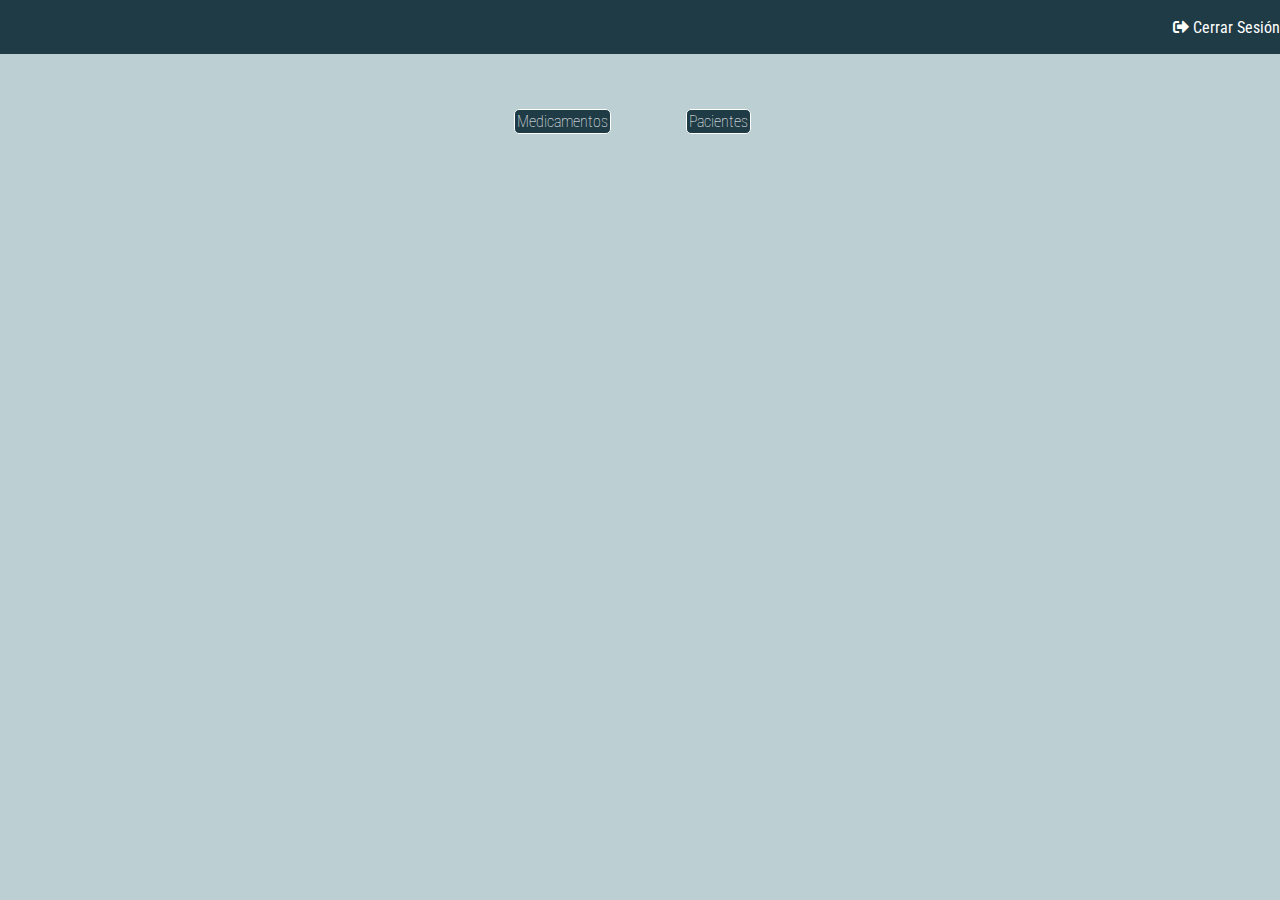
==== adminView.html @ 19a1e33e "ADDED adminView FILES" ====
<!DOCTYPE html> 
<html>
    <head lang="es">
        <title>MediDocs</title>
        <meta charset="UTF-8">
        <link rel="stylesheet" href="main.css">
        <!--Fonts-->
        <link rel="preconnect" href="https://fonts.gstatic.com">
        <!--Icons-->
        <link href="https://fonts.googleapis.com/css2?family=Roboto+Condensed&display=swap" rel="stylesheet"> 
        <link rel="stylesheet" href="//use.fontawesome.com/releases/v5.0.7/css/all.css">
        <!--jQuery-->
        <script src="https://ajax.googleapis.com/ajax/libs/jquery/3.5.1/jquery.min.js"></script>
        <script src="js/main.js"></script>
    </head>
    <body>
        <header>

        </header>
        <nav>
            <div id="logo">
                <a><i class="fas fa-sign-out-alt"></i> Cerrar Sesión</a>
            </div>
        </nav>
            <main> 
                <div id = "container">
                    <div id="leftbox">
                        <button type="button" class="btnM" id="meds">Medicamentos</button>
                    </div>
                    <div id="rightbox" >
                        <button type="button" class="btnM" id="pacientes">Pacientes</button>
                    </div>
                </div>
            </main>
        <footer>

        </footer>
        <script>
        </script>
    </body>
</html>
---- main.css ----
/* C O L O R E S 
#1e3b46   	(30,59,70) azul fuerte
#26a892  	(38,168,146) aqua
#bccfd2     (188,207,210) azul pálido
#d8c6b2     (216,198,178) rosita
#634014     (99,64,20)   cafe
*/

* {
    box-sizing: border-box;
}

html{
    height: 100%;
    width: 100%;
}

body {
    position: relative;
    background-color: #bccfd2;
    font-family: 'Roboto Condensed', Verdana, Geneva, Tahoma, sans-serif;
    width: 100%;
    margin:0;
    height: 100vh;
}

nav {
    position: fixed;
    background-color: #1e3b46;
    width: 100%;
    top:0;
    height: 6vh;
    color: white;
    display: flex;
    justify-content: end;
    align-items: center;
    flex-wrap: wrap;
}
a{
    align-items: center;
    margin-left: 100px;
}


nav #navOpt {
    display: flex;
    width: 200px;
    justify-content: space-around;
    color: white;
}

nav #navOpt a{
    color: white;
}

nav #navOpt a:hover{
    cursor: pointer;
    color: #26a892;
    text-decoration: none;
}

main {
    padding-top:5%;
    width: 100%;
    height: 100%;
    text-align: center;
}

main #wrapper {
    background:linear-gradient(to right bottom,rgba(255,255,255,0.6),rgba(38,168,146,0.3));
    padding: 5%;
    margin: 0 15%;
    text-align: center;
    height: fit-content;
    border-radius: 10px;
    min-height: 90%;
    
}

main #wrapper {
    font-size: 150%;
}

.btn-submit{
    background-color: #1e3b46;
    color:white;
    border:1 px solid;
    border-color: #1e3b46;
    border-radius: 5px;
}

.btn-submit:hover{
    background-color:#bccfd2;
    color: #1e3b46;
   
}

.btnM {
   border-radius: 5px;
   padding: 2%;
   border-style: solid;
   border-width: 1px;
   border-color: white;
   background-color: #1e3b46;
   color: white;
   font-family: 'Roboto Condensed', Verdana, Geneva, Tahoma, sans-serif;
   font-weight: lighter;
   text-decoration: none;
   font-size: medium;
}

.btnM:hover {
    cursor: pointer;
    background-color: #bccfd2;
    border-style: solid;
    border-width: 1px;
    color:#1e3b46;
    border-color: #1e3b46;
}
#container{
    margin-top: 3%;
    width: 100%;
    height: 500px;
}
#leftbox{
    float: left;
    width: 100px;
    height: max-content;
    font-size: 20pt;
    margin-left: 40%;
}
#rightbox{
    float: right;
    width: 100px;
    height:max-content;
    font-size: 20pt;
    margin-right: 40%;

}
.boton{
    padding: 50px,50px;
}

.nav-tabs .nav-item.show .nav-link, .nav-tabs .nav-link {
    color:#26a892;
    background-color: white;
    font-size: medium;
    border:none;
}

.nav-tabs .nav-item.show .nav-link, .nav-tabs .nav-link:hover {
    color:#1e3b46;
    background-color: white;
    font-size: medium;
}

.nav-tabs .nav-item.show .nav-link, .nav-tabs .nav-link.active{

    color:white;
    background-color: #1e3b46;
}

.form {
    font-size: large;
    text-align: left;
}

#input-btns {
    text-align: center;
}

textarea{
    max-width: 100%;
}

legend{
    color: #1e3b46;
    font-weight: bold;
}

/* vistaPaciente */
#basicInfo {
    background:linear-gradient(to left bottom,rgba(255,255,255,0.6),rgba(38,168,146,0.3));
    padding: 2% ;
    margin: 0 15%;
    border-radius: 10px;
    height: fit-content;
    text-align: left;
    font-size: large;
}

.flex-container{
    display: flex;
    flex-direction: row;
    flex-wrap: wrap;
    justify-content: left;
}

.flex-item-info{
    word-wrap: break-word;
    padding-right: 2%;
}

.flex-4{
    width: 25%;
}

.flex-5{
    width: 20%;
}

.flex-3{
    width: 33%;
}

.subtitulo{
    color:#1e3b46;
}

.entrada {
    
    padding: 2% ;
    margin: 3% 15%;
    border-radius: 10px;
    height: fit-content;
    text-align: left;
    font-size: large;
}

.consulta{
    background:linear-gradient(to left bottom,rgba(255,255,255,0.6),rgba(38,168,146,0.3));
}

/* Login Page */

.login-container {
    width: 40%;
    height: 40%;
    margin: 15% auto;
    background:linear-gradient(to right bottom,rgba(255,255,255,0.6),rgba(38,168,146,0.3));
    border-radius: 10px;
    border: 1px solid;
    border-color: #1e3b46;
    -moz-box-shadow:    4px 4px 5px 4px grey;
    -webkit-box-shadow: 4px 4px 5px 4px grey;
    box-shadow:         4px 4px 5px 4px grey;
}

.form-group {
    padding: 10px;
    width: 80%;
    margin: 0 auto;
}

.input-text {
    width: 100%;
    height: 30px;
}

.tooltip {
    position: relative;
    display: inline-block;
    border-bottom: 1px dotted black;
  }
  
.tooltip .tooltiptext {
    visibility: hidden;
    width: 80%;
    background-color: black;
    color: #fff;
    text-align: center;
    border-radius: 6px;
    padding: 5px 0;
  
    /* Position the tooltip */
    position: absolute;
    z-index: 1;
}
  
.tooltip:hover .tooltiptext {
    visibility: visible;
}

/* Las hospitalizaciones salen en rojito por ser más serias */
.hospitalizacion{
    background:linear-gradient(to right bottom,rgba(255,255,255,0.6),rgba(245, 103, 117,0.3));
}

/*
-------------------------------------------
        R E S P O N S I V E N E S S
-------------------------------------------
*/
  
 /* Responsive Design vistaPaciente.html */
 @media only screen and (max-width: 900px) {

    main {
        padding-top: 10%;
    }

    .flex-container{
        flex-direction: column;
        
    }

    .flex-item-info{
        width:100%;
    }
}

 /* Responsive Designed dashboardMedico.html */
 @media only screen and (max-width: 500px) {
    nav {
        height: 5%;
    }

    #btns a {
        display: block;
    }

    .flex-container{
        flex-direction: column;
    }
}
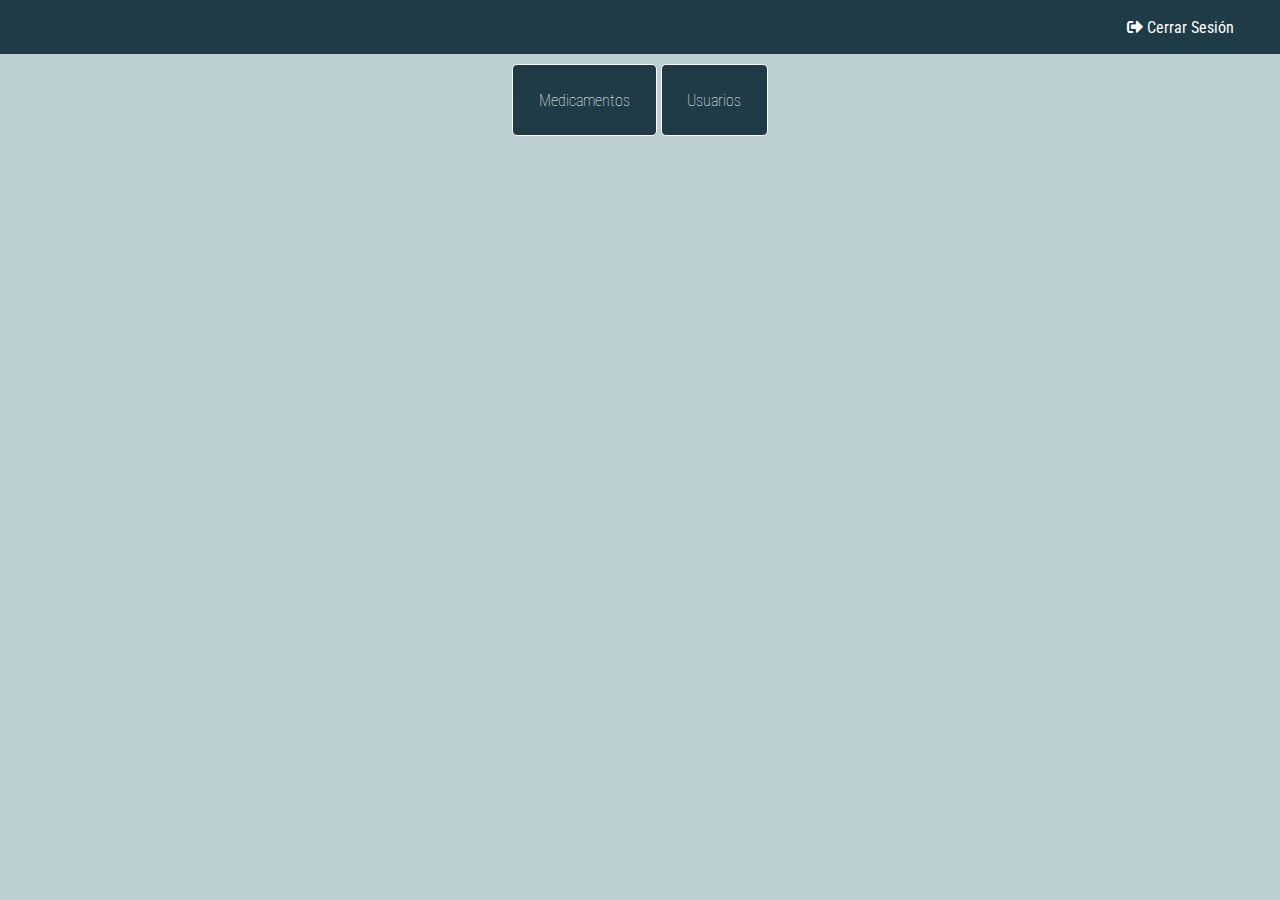
==== commit a2b05944: "Sent changes" ====
--- a/adminView.html
+++ b/adminView.html
@@ -3,7 +3,7 @@
     <head lang="es">
         <title>MediDocs</title>
         <meta charset="UTF-8">
-        <link rel="stylesheet" href="main.css">
+        <link rel="stylesheet" href="css/main.css">
         <!--Fonts-->
         <link rel="preconnect" href="https://fonts.gstatic.com">
         <!--Icons-->
@@ -17,20 +17,16 @@
         <header>
 
         </header>
-        <nav>
+        <nav style="width: 100%;">
             <div id="logo">
-                <a><i class="fas fa-sign-out-alt"></i> Cerrar Sesión</a>
+            </div>
+            <div id="navOpt">
+                <a href="index.html"><i class="fas fa-sign-out-alt"></i> Cerrar Sesión</a>
             </div>
         </nav>
             <main> 
-                <div id = "container">
-                    <div id="leftbox">
-                        <button type="button" class="btnM" id="meds">Medicamentos</button>
-                    </div>
-                    <div id="rightbox" >
-                        <button type="button" class="btnM" id="pacientes">Pacientes</button>
-                    </div>
-                </div>
+                <input type="button" class="btnM" onclick="location.href='meds.html'" value="Medicamentos" />
+                <input type="button" class="btnM" onclick="location.href='users.html'" value="Usuarios" />
             </main>
         <footer>
 
--- a/css/main.css
+++ b/css/main.css
@@ -0,0 +1,383 @@
+
+/* C O L O R E S 
+#1e3b46   	(30,59,70) azul fuerte
+#26a892  	(38,168,146) aqua
+#bccfd2     (188,207,210) azul pálido
+#d8c6b2     (216,198,178) rosita
+#634014     (99,64,20)   cafe
+*/
+
+* {
+    box-sizing: border-box;
+}
+
+html{
+    height: 100%;
+    width: 100%;
+}
+
+body {
+    position: relative;
+    background-color: #bccfd2;
+    font-family: 'Roboto Condensed', Verdana, Geneva, Tahoma, sans-serif;
+    width: 100%;
+    margin:0;
+    height: 100vh;
+}
+
+nav {
+    position: fixed;
+    background-color: #1e3b46;
+    width: 100%;
+    top:0;
+    height: 6vh;
+    color: white;
+    display: flex;
+    justify-content: end;
+    align-items: center;
+    flex-wrap: wrap;
+}
+
+
+nav a {
+    color: white;
+    text-decoration: none;
+}
+nav a:hover {
+    color: #26a892;
+}
+
+
+nav #navOpt {
+    display: flex;
+    width: 200px;
+    justify-content: space-around;
+    color: white;
+}
+
+nav #navOpt a{
+    color: white;
+}
+
+nav #navOpt a:hover{
+    cursor: pointer;
+    color: #26a892;
+    text-decoration: none;
+}
+
+main {
+    padding-top:5%;
+    width: 100%;
+    height: 100%;
+    text-align: center;
+}
+
+main #wrapper {
+    background:linear-gradient(to right bottom,rgba(255,255,255,0.6),rgba(38,168,146,0.3));
+    padding: 5%;
+    margin: 0 15%;
+    text-align: center;
+    height: fit-content;
+    border-radius: 10px;
+    min-height: 90%;
+    
+}
+
+main #wrapper {
+    font-size: 150%;
+}
+
+.btn-submit{
+    background-color: #1e3b46;
+    color:white;
+    border:1 px solid;
+    border-color: #1e3b46;
+    border-radius: 5px;
+}
+
+.btn-submit:hover{
+    background-color:#bccfd2;
+    color: #1e3b46;
+   
+}
+
+.btnM {
+   border-radius: 5px;
+   padding: 2%;
+   border-style: solid;
+   border-width: 1px;
+   border-color: white;
+   background-color: #1e3b46;
+   color: white;
+   font-family: 'Roboto Condensed', Verdana, Geneva, Tahoma, sans-serif;
+   font-weight: lighter;
+   text-decoration: none;
+   font-size: medium;
+}
+
+.btnM:hover {
+    cursor: pointer;
+    background-color: #bccfd2;
+    border-style: solid;
+    border-width: 1px;
+    color:#1e3b46;
+    border-color: #1e3b46;
+}
+#container{
+    margin-top: 3%;
+    width: 100%;
+    height: 500px;
+}
+#leftbox{
+    float: left;
+    width: 100px;
+    height: max-content;
+    font-size: 20pt;
+    margin-left: 40%;
+}
+#rightbox{
+    float: right;
+    width: 100px;
+    height:max-content;
+    font-size: 20pt;
+    margin-right: 40%;
+
+}
+.boton{
+    font-size: 25pt;
+    border-radius: 8px;
+    margin-left: 110px;
+    margin-right: 110px;
+}
+
+.nav-tabs .nav-item.show .nav-link, .nav-tabs .nav-link {
+    color:#26a892;
+    background-color: white;
+    font-size: medium;
+    border:none;
+}
+
+.nav-tabs .nav-item.show .nav-link, .nav-tabs .nav-link:hover {
+    color:#1e3b46;
+    background-color: white;
+    font-size: medium;
+}
+
+.nav-tabs .nav-item.show .nav-link, .nav-tabs .nav-link.active{
+
+    color:white;
+    background-color: #1e3b46;
+}
+
+.form {
+    font-size: large;
+    text-align: left;
+}
+
+#input-btns {
+    text-align: center;
+}
+
+textarea{
+    max-width: 100%;
+}
+
+legend{
+    color: #1e3b46;
+    font-weight: bold;
+}
+
+/* vistaPaciente */
+#basicInfo {
+    background:linear-gradient(to left bottom,rgba(255,255,255,0.6),rgba(38,168,146,0.3));
+    padding: 2% ;
+    margin: 0 15%;
+    border-radius: 10px;
+    height: fit-content;
+    text-align: left;
+    font-size: large;
+}
+
+.flex-container{
+    display: flex;
+    flex-direction: row;
+    flex-wrap: wrap;
+    justify-content: left;
+}
+
+.flex-item-info{
+    word-wrap: break-word;
+    padding-right: 2%;
+}
+
+.flex-4{
+    width: 25%;
+}
+
+.flex-5{
+    width: 20%;
+}
+
+.flex-3{
+    width: 33%;
+}
+
+.subtitulo{
+    color:#1e3b46;
+}
+
+.entrada {
+    
+    padding: 2% ;
+    margin: 3% 15%;
+    border-radius: 10px;
+    height: fit-content;
+    text-align: left;
+    font-size: large;
+}
+
+.consulta{
+    background:linear-gradient(to left bottom,rgba(255,255,255,0.6),rgba(38,168,146,0.3));
+}
+
+/* Login Page */
+
+.login-container {
+    width: 38%;
+    height: fit-content;
+    margin: 0 auto;
+    background:linear-gradient(to right bottom,rgba(255,255,255,0.6),rgba(38,168,146,0.3));
+    border-radius: 10px;
+    border: 1px solid;
+    border-color: #1e3b46;
+    -moz-box-shadow:    4px 4px 5px 4px grey;
+    -webkit-box-shadow: 4px 4px 5px 4px grey;
+    box-shadow:         4px 4px 5px 4px grey;
+}
+
+.form-group {
+    padding: 10px;
+    width: 80%;
+    margin: 0 auto;
+}
+
+.input-text {
+    width: 100%;
+    height: 30px;
+}
+
+.tooltip {
+    position: relative;
+    display: inline-block;
+    border-bottom: 1px dotted black;
+  }
+  
+.tooltip .tooltiptext {
+    visibility: hidden;
+    width: 80%;
+    background-color: black;
+    color: #fff;
+    text-align: center;
+    border-radius: 6px;
+    padding: 5px 0;
+  
+    /* Position the tooltip */
+    position: absolute;
+    z-index: 1;
+}
+  
+.tooltip:hover .tooltiptext {
+    visibility: visible;
+}
+
+/* Search bar */
+	
+.searchbar input[type=text]{
+    padding: 10px;
+    font-size: 17px;
+    border: 1px solid grey;
+    float: left;
+    width: 80%;
+    background: #f1f1f1;
+}
+  
+.searchbar button {
+    float: left;
+    width: 20%;
+    padding: 10px;
+    background: #2196F3;
+    color: white;
+    font-size: 17px;
+    border: 1px solid grey;
+    border-left: none; /* Prevent double borders */
+    cursor: pointer;
+}
+
+.searchbar button:hover {
+    background: #0b7dda;
+}
+
+main #wrapper-2 {
+    background:linear-gradient(to right bottom,rgba(255,255,255,0.6),rgba(38,168,146,0.3));
+    padding: 2%; /* change padding from original wrapper */
+    margin: 0 15%;
+    text-align: center;
+    height: fit-content;
+    border-radius: 10px;
+    min-height: 90%;
+    
+}
+
+.entrada-button {
+    float: right;
+    padding: 0 15% 5% 0;
+}
+
+/* Clear floats */
+.searchbar::after {
+    content: "";
+    clear: both;
+    display: table;
+}
+/* Las hospitalizaciones salen en rojito por ser más serias */
+.hospitalizacion{
+    background:linear-gradient(to right bottom,rgba(255,255,255,0.6),rgba(245, 103, 117,0.3));
+}
+
+/*
+-------------------------------------------
+        R E S P O N S I V E N E S S
+-------------------------------------------
+*/
+  
+ /* Responsive Design vistaPaciente.html */
+ @media only screen and (max-width: 900px) {
+
+    main {
+        padding-top: 10%;
+    }
+
+    .flex-container{
+        flex-direction: column;
+        
+    }
+
+    .flex-item-info{
+        width:100%;
+    }
+}
+
+ /* Responsive Designed dashboardMedico.html */
+ @media only screen and (max-width: 500px) {
+    nav {
+        height: 5%;
+    }
+
+    #btns a {
+        display: block;
+    }
+
+    .flex-container{
+        flex-direction: column;
+    }
+}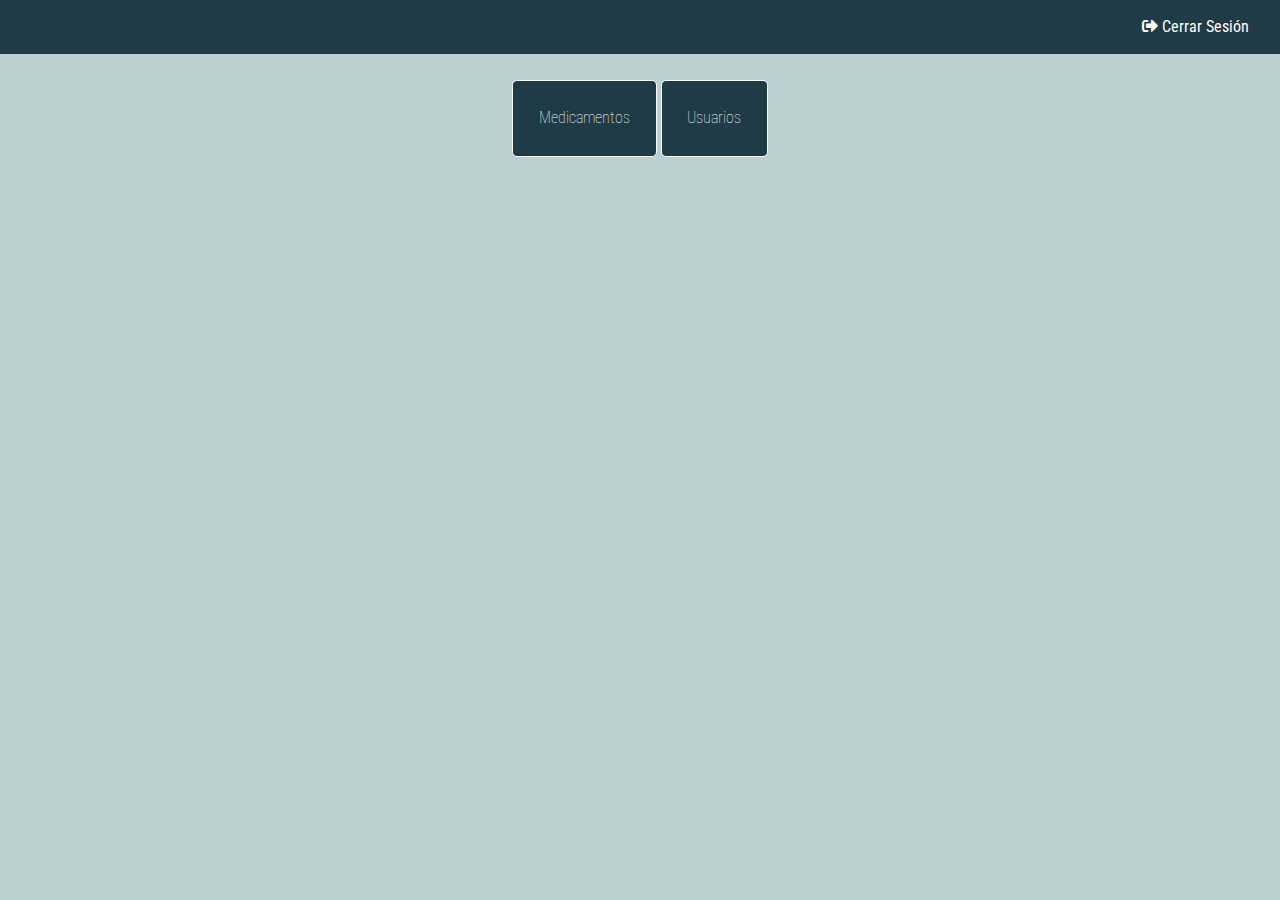
==== commit 91b92b95: "Fixed nav bar" ====
--- a/adminView.html
+++ b/adminView.html
@@ -1,37 +1,48 @@
-<!DOCTYPE html> 
-<html>
-    <head lang="es">
-        <title>MediDocs</title>
-        <meta charset="UTF-8">
-        <link rel="stylesheet" href="css/main.css">
-        <!--Fonts-->
-        <link rel="preconnect" href="https://fonts.gstatic.com">
-        <!--Icons-->
-        <link href="https://fonts.googleapis.com/css2?family=Roboto+Condensed&display=swap" rel="stylesheet"> 
-        <link rel="stylesheet" href="//use.fontawesome.com/releases/v5.0.7/css/all.css">
-        <!--jQuery-->
-        <script src="https://ajax.googleapis.com/ajax/libs/jquery/3.5.1/jquery.min.js"></script>
-        <script src="js/main.js"></script>
-    </head>
-    <body>
-        <header>
-
-        </header>
-        <nav style="width: 100%;">
-            <div id="logo">
-            </div>
-            <div id="navOpt">
-                <a href="index.html"><i class="fas fa-sign-out-alt"></i> Cerrar Sesión</a>
-            </div>
-        </nav>
-            <main> 
-                <input type="button" class="btnM" onclick="location.href='meds.html'" value="Medicamentos" />
-                <input type="button" class="btnM" onclick="location.href='users.html'" value="Usuarios" />
-            </main>
-        <footer>
-
-        </footer>
-        <script>
-        </script>
-    </body>
+<!DOCTYPE html> 
+<html>
+    <head lang="es">
+        <title>MediDocs</title>
+        <meta charset="UTF-8">
+        
+        <!--Fonts-->
+        <link rel="preconnect" href="https://fonts.gstatic.com">
+        <!--Icons-->
+        <link href="https://fonts.googleapis.com/css2?family=Roboto+Condensed&display=swap" rel="stylesheet"> 
+        <link rel="stylesheet" href="//use.fontawesome.com/releases/v5.0.7/css/all.css">
+        <!--jQuery-->
+        <script src="https://ajax.googleapis.com/ajax/libs/jquery/3.5.1/jquery.min.js"></script>
+        <script src="js/main.js"></script>
+         <!--Boostrap-->
+        <link rel="stylesheet" href="https://maxcdn.bootstrapcdn.com/bootstrap/4.5.2/css/bootstrap.min.css">
+        <script src="https://cdnjs.cloudflare.com/ajax/libs/popper.js/1.16.0/umd/popper.min.js"></script>
+        <script src="https://maxcdn.bootstrapcdn.com/bootstrap/4.5.2/js/bootstrap.min.js"></script>
+        <!-- Main css-->
+        <link rel="stylesheet" href="css/main.css">
+    </head>
+    <body>
+        <header>
+
+        </header>
+        <nav class="navbar navbar-expand-sm ">
+
+            <!-- Links -->
+            <ul class="navbar-nav ml-auto">
+              <li class="nav-item">
+                <a href="index.html"><i class="fas fa-sign-out-alt"></i> Cerrar Sesión</a>
+              </li>
+              
+            </ul>
+          
+        </nav>
+      
+            <main> 
+                <input type="button" class="btnM" onclick="location.href='meds.html'" value="Medicamentos" />
+                <input type="button" class="btnM" onclick="location.href='users.html'" value="Usuarios" />
+            </main>
+        <footer>
+
+        </footer>
+        <script>
+        </script>
+    </body>
 </html>--- a/css/main.css
+++ b/css/main.css
@@ -22,7 +22,7 @@
     font-family: 'Roboto Condensed', Verdana, Geneva, Tahoma, sans-serif;
     width: 100%;
     margin:0;
-    height: 100vh;
+    height: 90vh;
 }
 
 nav {
@@ -42,31 +42,18 @@
 nav a {
     color: white;
     text-decoration: none;
+    margin-right: 15px;
 }
 nav a:hover {
     color: #26a892;
-}
-
-
-nav #navOpt {
-    display: flex;
-    width: 200px;
-    justify-content: space-around;
-    color: white;
-}
-
-nav #navOpt a{
-    color: white;
-}
-
-nav #navOpt a:hover{
-    cursor: pointer;
-    color: #26a892;
     text-decoration: none;
 }
 
+
+
+
 main {
-    padding-top:5%;
+    padding-top: 2%;
     width: 100%;
     height: 100%;
     text-align: center;
@@ -80,7 +67,6 @@
     height: fit-content;
     border-radius: 10px;
     min-height: 90%;
-    
 }
 
 main #wrapper {
@@ -164,7 +150,6 @@
 }
 
 .nav-tabs .nav-item.show .nav-link, .nav-tabs .nav-link.active{
-
     color:white;
     background-color: #1e3b46;
 }
@@ -344,6 +329,34 @@
     background:linear-gradient(to right bottom,rgba(255,255,255,0.6),rgba(245, 103, 117,0.3));
 }
 
+
+table{
+    width: 60%;
+    margin-left: auto;
+    margin-right: auto;
+    margin-top: 100px;
+    background-color: #26a892;
+
+}
+table, th, td{
+    border: 1px solid #cdcdcd;
+}
+table th, table td{
+    padding: 5px;
+    text-align: left;
+}
+
+
+.formWrapper{
+    display: inline-block;
+}
+
+
+
+
+
+
+
 /*
 -------------------------------------------
         R E S P O N S I V E N E S S
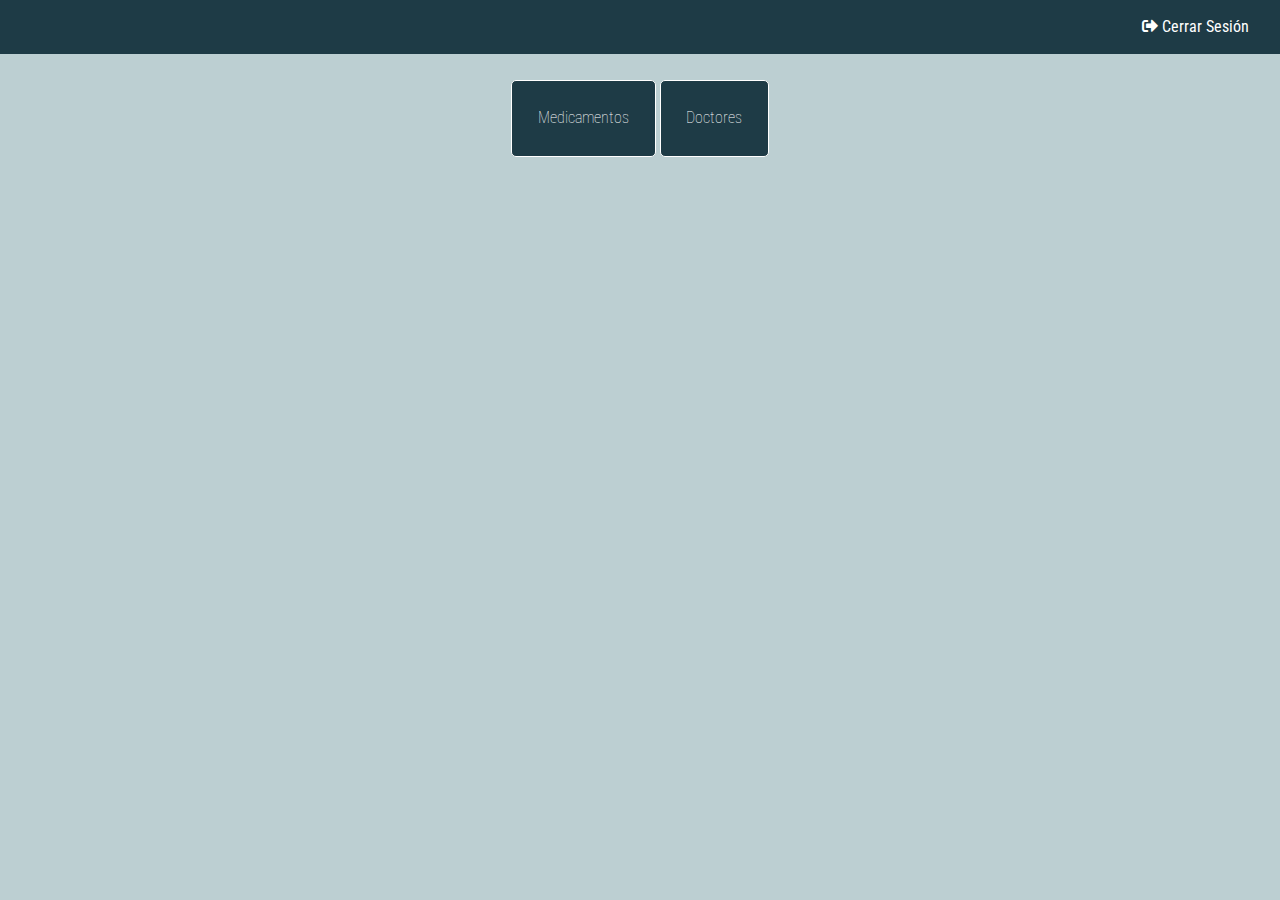
==== commit 457ae884: "Busqueda y eliminacion de doctor" ====
--- a/adminView.html
+++ b/adminView.html
@@ -37,7 +37,7 @@
       
             <main> 
                 <input type="button" class="btnM" onclick="location.href='meds.html'" value="Medicamentos" />
-                <input type="button" class="btnM" onclick="location.href='users.html'" value="Usuarios" />
+                <input type="button" class="btnM" onclick="location.href='users.html'" value="Doctores" />
             </main>
         <footer>
 
--- a/css/main.css
+++ b/css/main.css
@@ -393,4 +393,8 @@
     .flex-container{
         flex-direction: column;
     }
-}+}
+
+#errorMessage {
+    color: red;
+}
